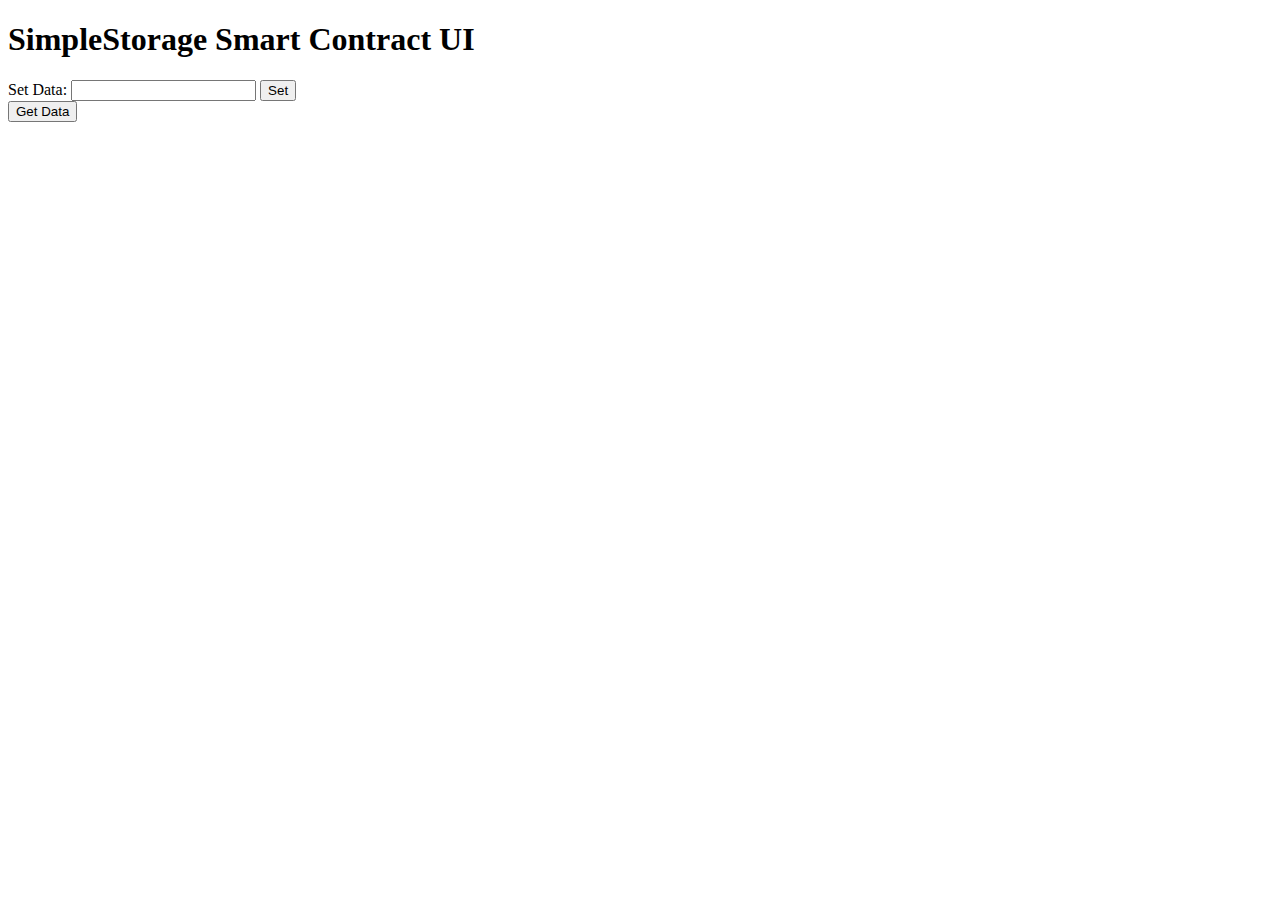
==== index2.html @ 00266454 "Add files via upload" ====
<!-- index2.html -->
<!DOCTYPE html>
<html lang="en">
<head>
    <meta charset="UTF-8">
    <meta name="viewport" content="width=device-width, initial-scale=1.0">
    <title>SimpleStorage Smart Contract UI</title>
</head>
<body>
    <h1>SimpleStorage Smart Contract UI</h1>
    <div>
        <label for="setDataInput">Set Data:</label>
        <input type="number" id="setDataInput" />
        <button onclick="setStoredData()">Set</button>
    </div>
    <div>
        <button onclick="getStoredData()">Get Data</button>
        <p id="storedData"></p>
    </div>

    <script src="https://cdn.ethers.io/lib/ethers-5.0.umd.min.js"></script>
    <script src="app.js"></script>
</body>
</html>
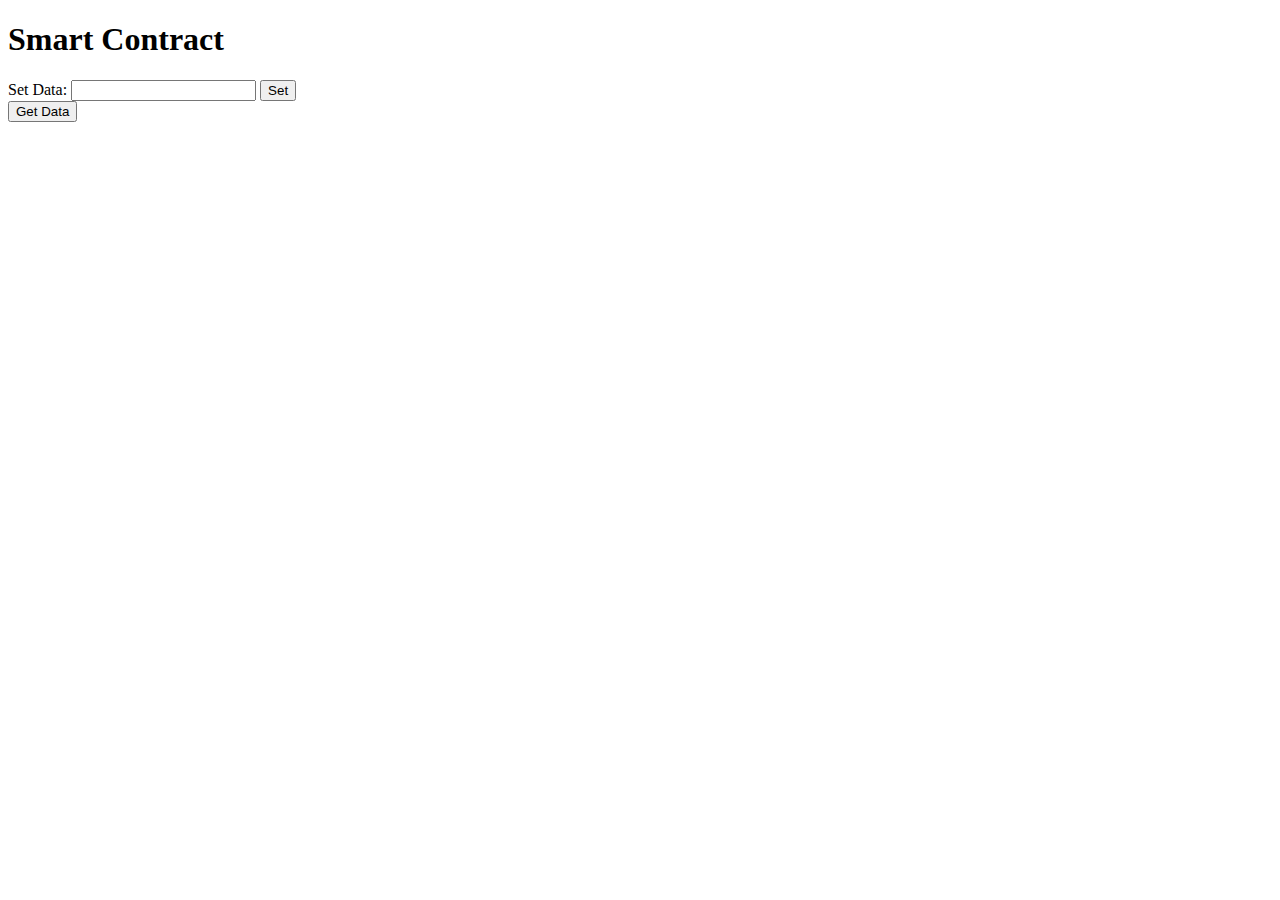
==== commit d4b93137: "Update index2.html" ====
--- a/index2.html
+++ b/index2.html
@@ -4,10 +4,10 @@
 <head>
     <meta charset="UTF-8">
     <meta name="viewport" content="width=device-width, initial-scale=1.0">
-    <title>SimpleStorage Smart Contract UI</title>
+    <title>UI</title>
 </head>
 <body>
-    <h1>SimpleStorage Smart Contract UI</h1>
+    <h1>Smart Contract</h1>
     <div>
         <label for="setDataInput">Set Data:</label>
         <input type="number" id="setDataInput" />
